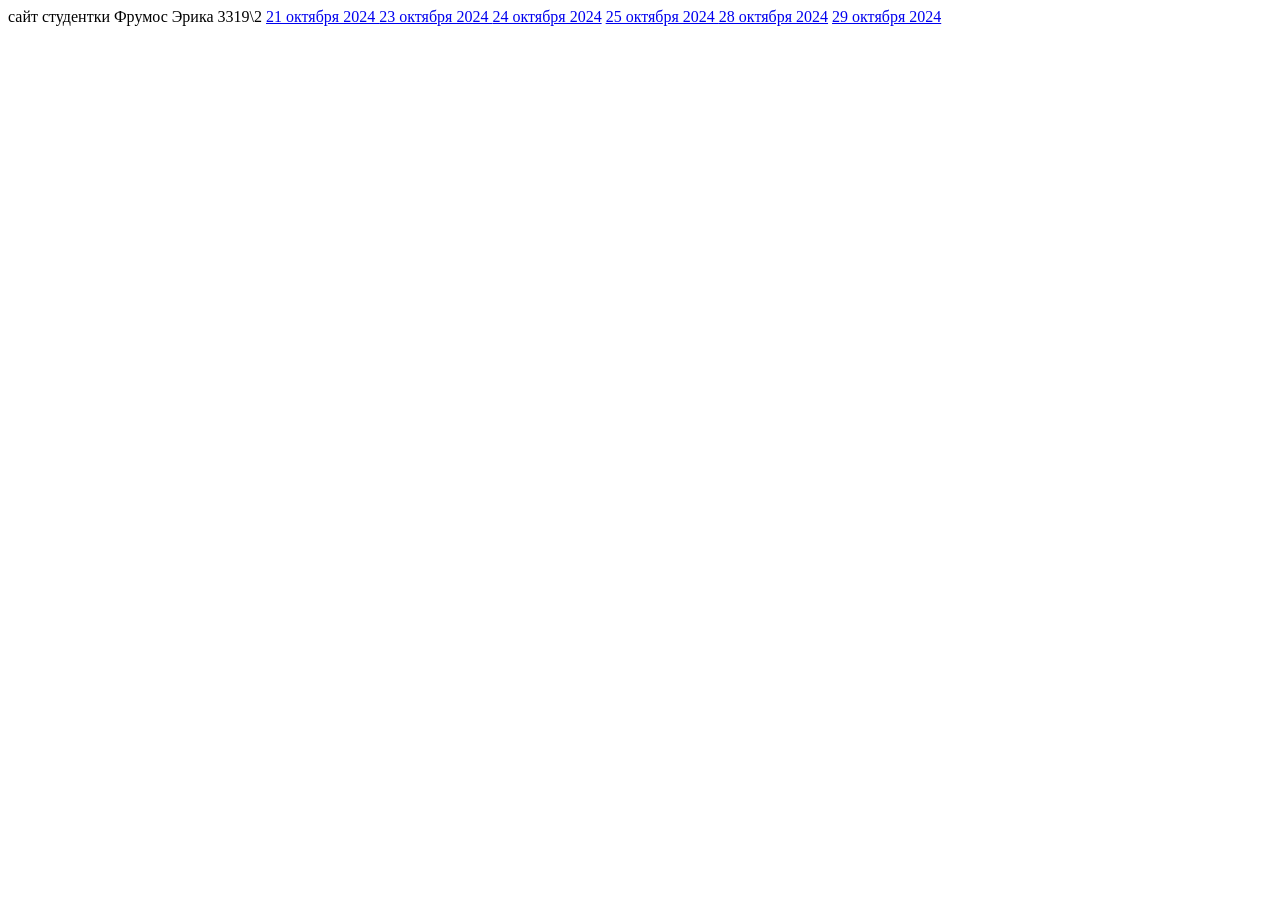
==== index.html @ e9a2c70f "Add files via upload" ====
<!DOCTYPE html>
<html lang="en">
<head>
    <meta charset="UTF-8">
    <meta name="viewport" content="width=device-width, initial-scale=1.0">
    <title>Document</title>
</head>
<body>
сайт студентки Фрумос Эрика 3319\2
<a href="21oct24.html"> 21 октября 2024 </a>
<a href="23oct24.html"> 23 октября 2024 </a>
<a href="24.10.24.html"> 24 октября 2024</a>
<a href="25oct24.html"> 25 октября 2024 </a>
<a href="28oct24.html"> 28 октября 2024</a>
<a href="29oct24.html"> 29 октября 2024</a>
</body>

</html>
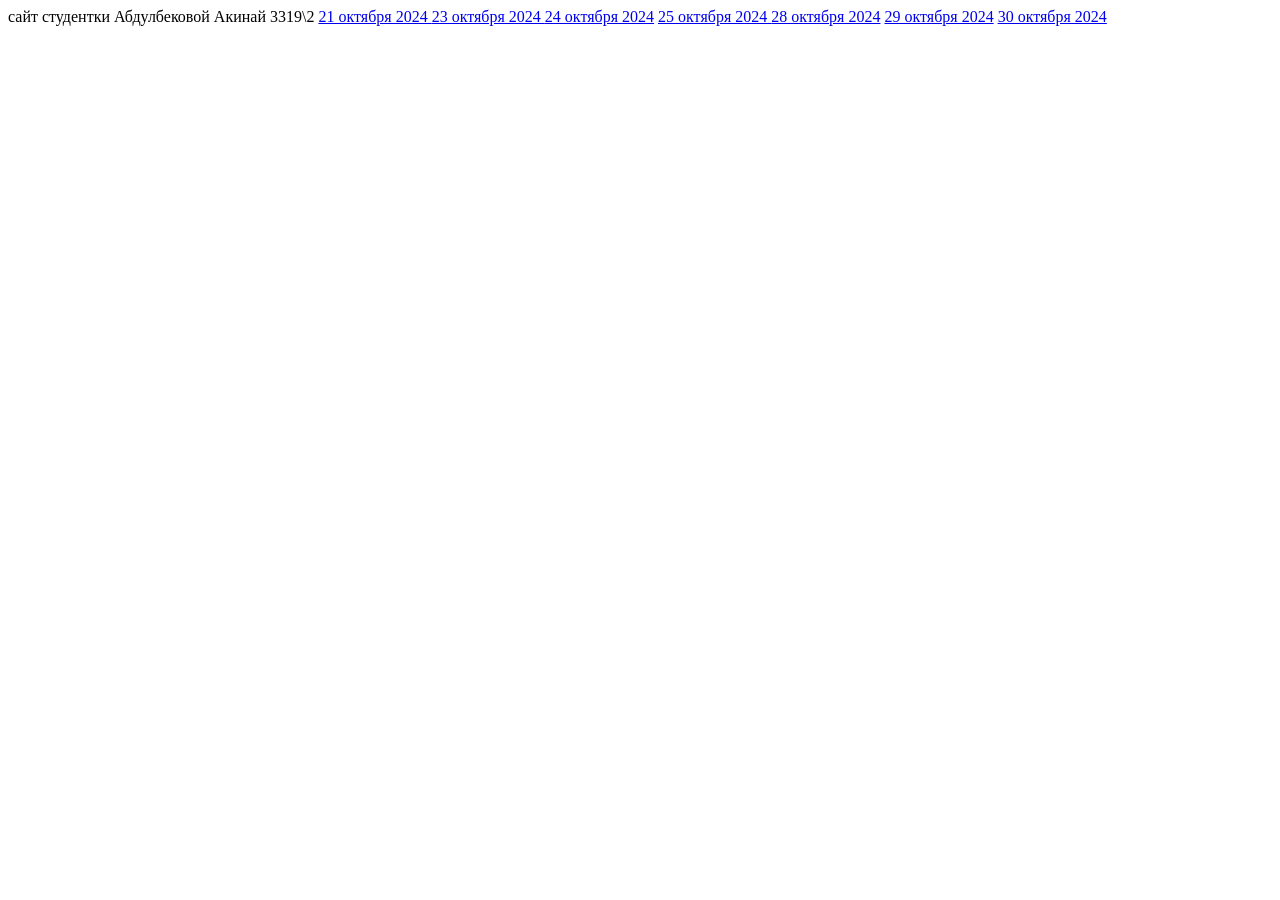
==== commit 6004fb81: "Add files via upload" ====
--- a/index.html
+++ b/index.html
@@ -6,13 +6,14 @@
     <title>Document</title>
 </head>
 <body>
-сайт студентки Фрумос Эрика 3319\2
+сайт студентки Абдулбековой Акинай 3319\2
 <a href="21oct24.html"> 21 октября 2024 </a>
 <a href="23oct24.html"> 23 октября 2024 </a>
 <a href="24.10.24.html"> 24 октября 2024</a>
 <a href="25oct24.html"> 25 октября 2024 </a>
 <a href="28oct24.html"> 28 октября 2024</a>
 <a href="29oct24.html"> 29 октября 2024</a>
+<a href="30oct24.html"> 30 октября 2024</a>
 </body>
 
 </html>
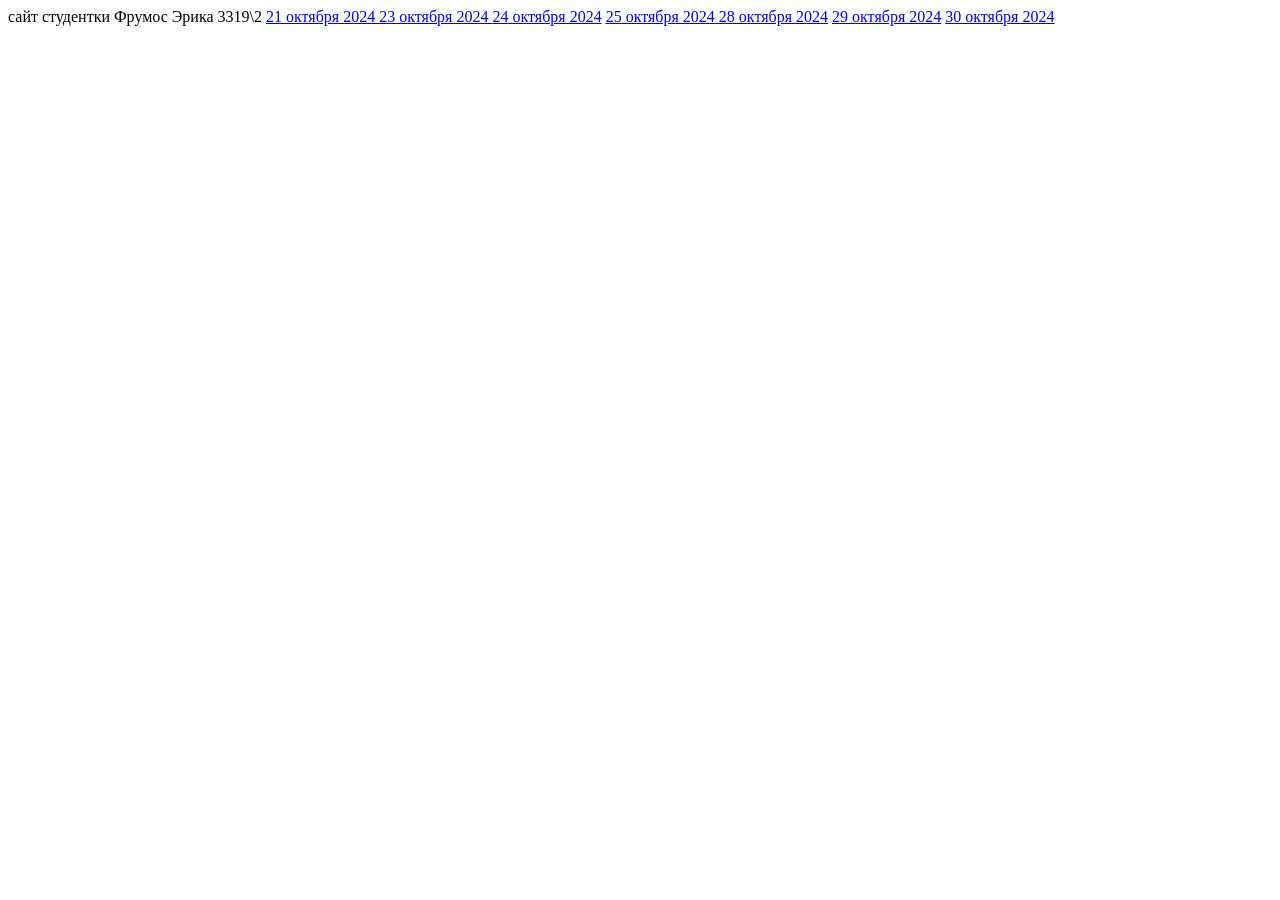
==== commit e1337f82: "Add files via upload" ====
--- a/index.html
+++ b/index.html
@@ -6,7 +6,7 @@
     <title>Document</title>
 </head>
 <body>
-сайт студентки Абдулбековой Акинай 3319\2
+сайт студентки Фрумос Эрика 3319\2
 <a href="21oct24.html"> 21 октября 2024 </a>
 <a href="23oct24.html"> 23 октября 2024 </a>
 <a href="24.10.24.html"> 24 октября 2024</a>
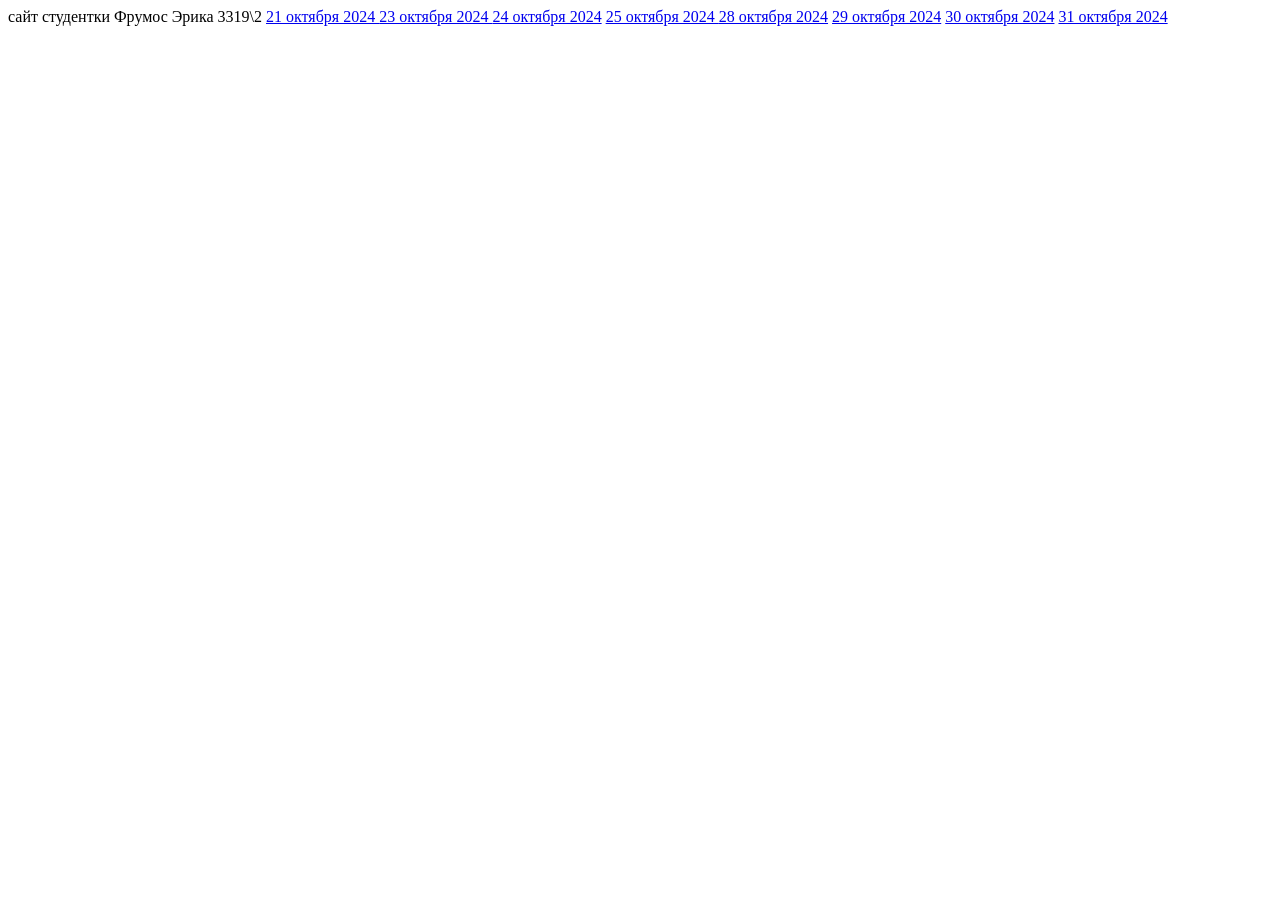
==== commit 5c5fa519: "Add files via upload" ====
--- a/index.html
+++ b/index.html
@@ -14,6 +14,7 @@
 <a href="28oct24.html"> 28 октября 2024</a>
 <a href="29oct24.html"> 29 октября 2024</a>
 <a href="30oct24.html"> 30 октября 2024</a>
+<a href="31oct24.html"> 31 октября 2024</a>
 </body>
 
 </html>
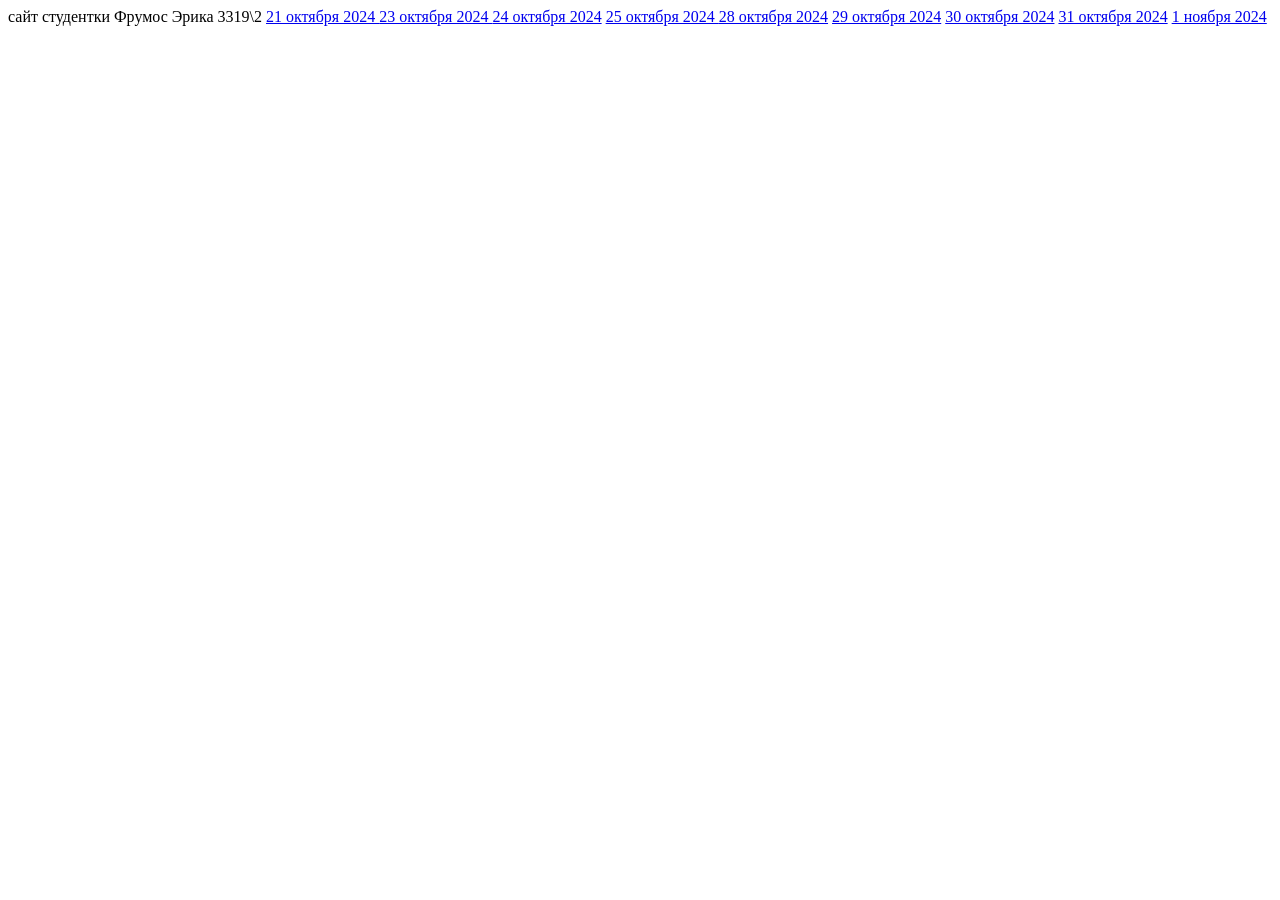
==== commit 5eac7c0d: "Add files via upload" ====
--- a/index.html
+++ b/index.html
@@ -15,6 +15,7 @@
 <a href="29oct24.html"> 29 октября 2024</a>
 <a href="30oct24.html"> 30 октября 2024</a>
 <a href="31oct24.html"> 31 октября 2024</a>
+<a href="01nov24.html"> 1 ноября 2024 </a>
 </body>
 
 </html>
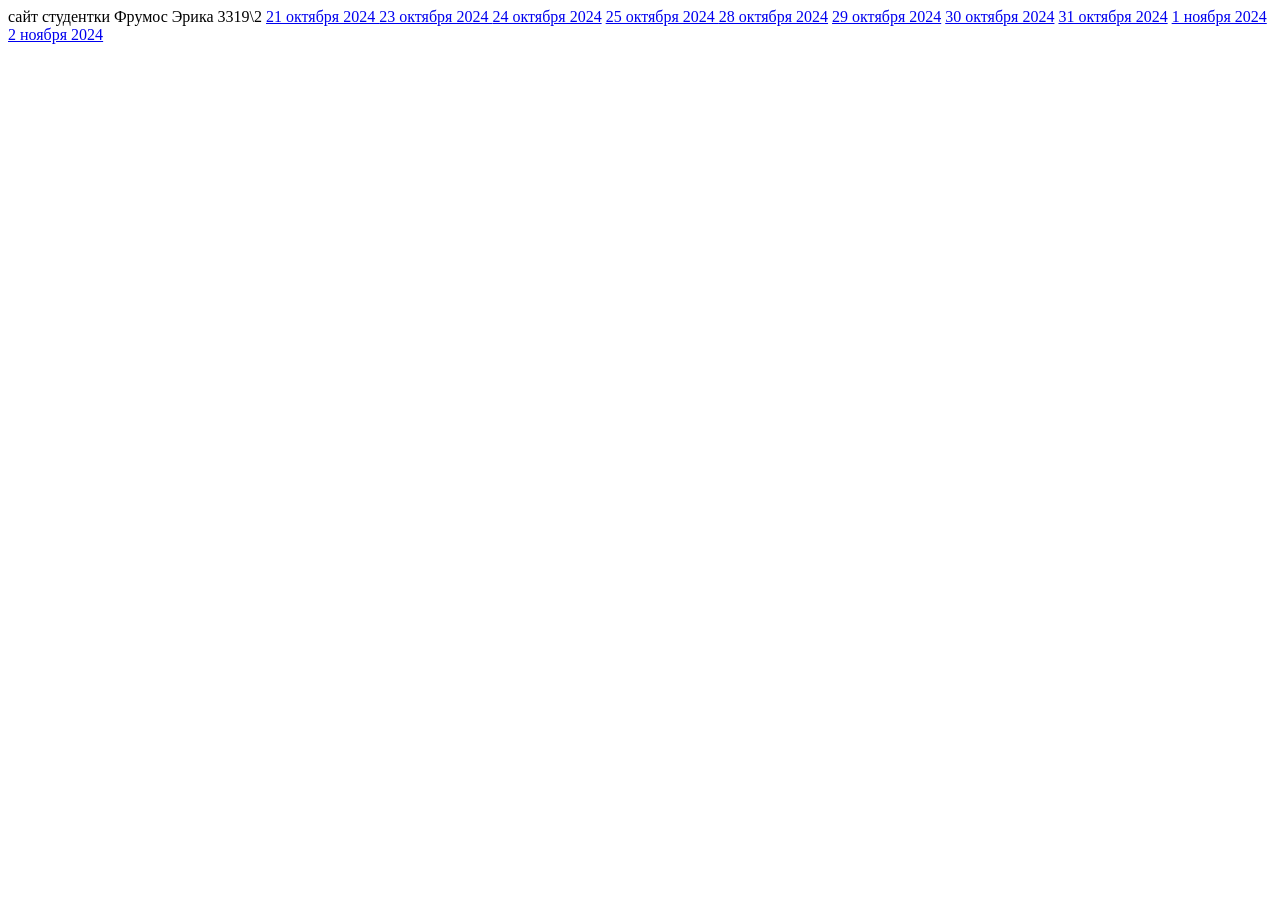
==== commit 3c697349: "Add files via upload" ====
--- a/index.html
+++ b/index.html
@@ -16,6 +16,7 @@
 <a href="30oct24.html"> 30 октября 2024</a>
 <a href="31oct24.html"> 31 октября 2024</a>
 <a href="01nov24.html"> 1 ноября 2024 </a>
+<a href="02nov24.html"> 2 ноября 2024 </a>
 </body>
 
 </html>
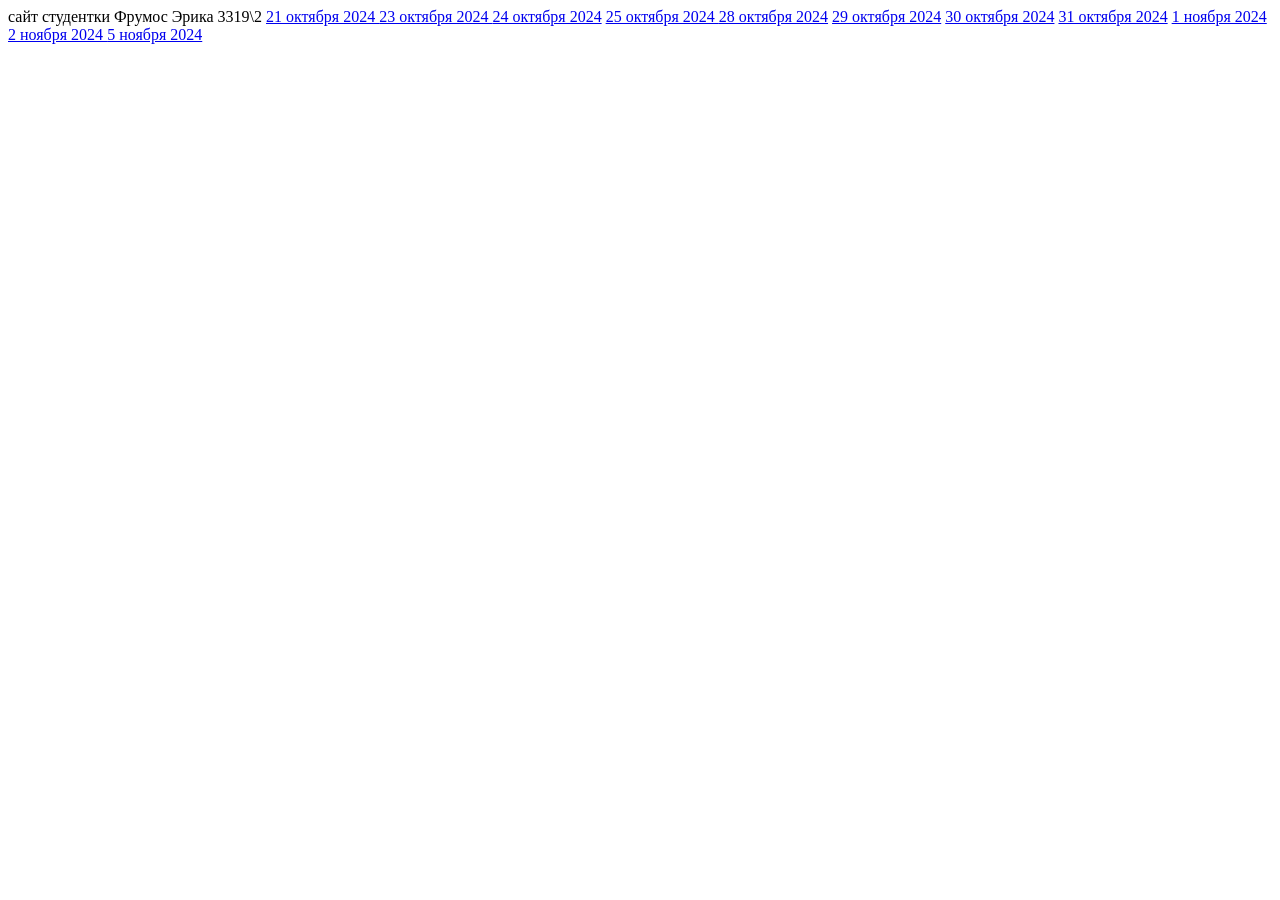
==== commit d14d67ba: "Add files via upload" ====
--- a/index.html
+++ b/index.html
@@ -17,6 +17,7 @@
 <a href="31oct24.html"> 31 октября 2024</a>
 <a href="01nov24.html"> 1 ноября 2024 </a>
 <a href="02nov24.html"> 2 ноября 2024 </a>
+<a href="05nov24.html"> 5 ноября 2024 </a>
 </body>
 
 </html>
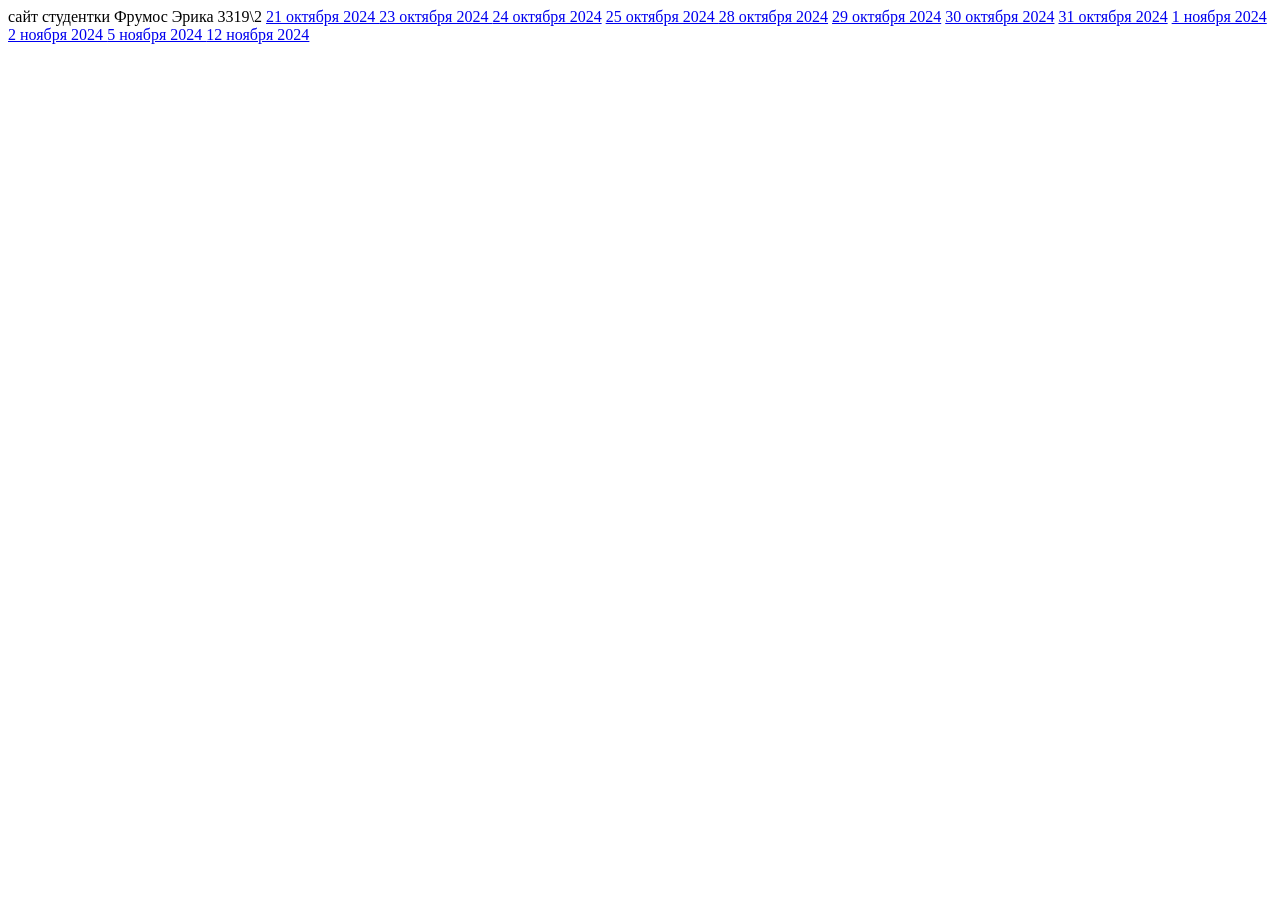
==== commit 5f257137: "Add files via upload" ====
--- a/index.html
+++ b/index.html
@@ -18,6 +18,7 @@
 <a href="01nov24.html"> 1 ноября 2024 </a>
 <a href="02nov24.html"> 2 ноября 2024 </a>
 <a href="05nov24.html"> 5 ноября 2024 </a>
+<a href="12nov24.html"> 12 ноября 2024 </a>
 </body>
 
 </html>
